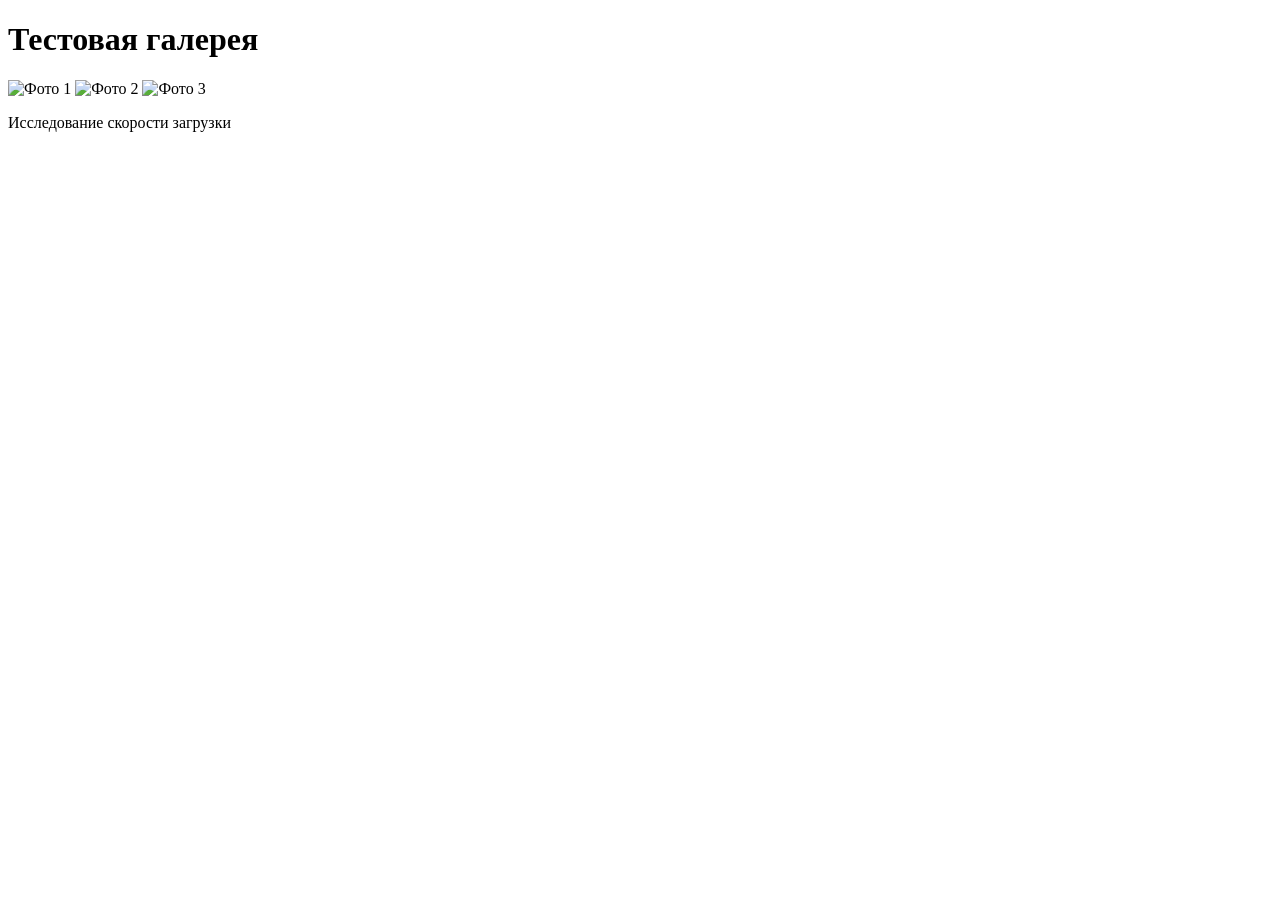
==== index.html @ 88c1a0b7 "Rename index.html.html to index.html" ====
<!DOCTYPE html>
<html lang="ru">
<head>
    <meta charset="UTF-8">
    <title>Тестовый сайт</title>
    <link rel="stylesheet" href="style.css">
    <script src="app.js"></script>
</head>
<body>
    <header>
        <h1>Тестовая галерея</h1>
    </header>
    <main>
        <img src="images/photo1.png" alt="Фото 1">
        <img src="images/photo2.png" alt="Фото 2">
        <img src="images/photo3.png" alt="Фото 3">
    </main>
    <footer>
        <p>Исследование скорости загрузки</p>
    </footer>
</body>
</html>
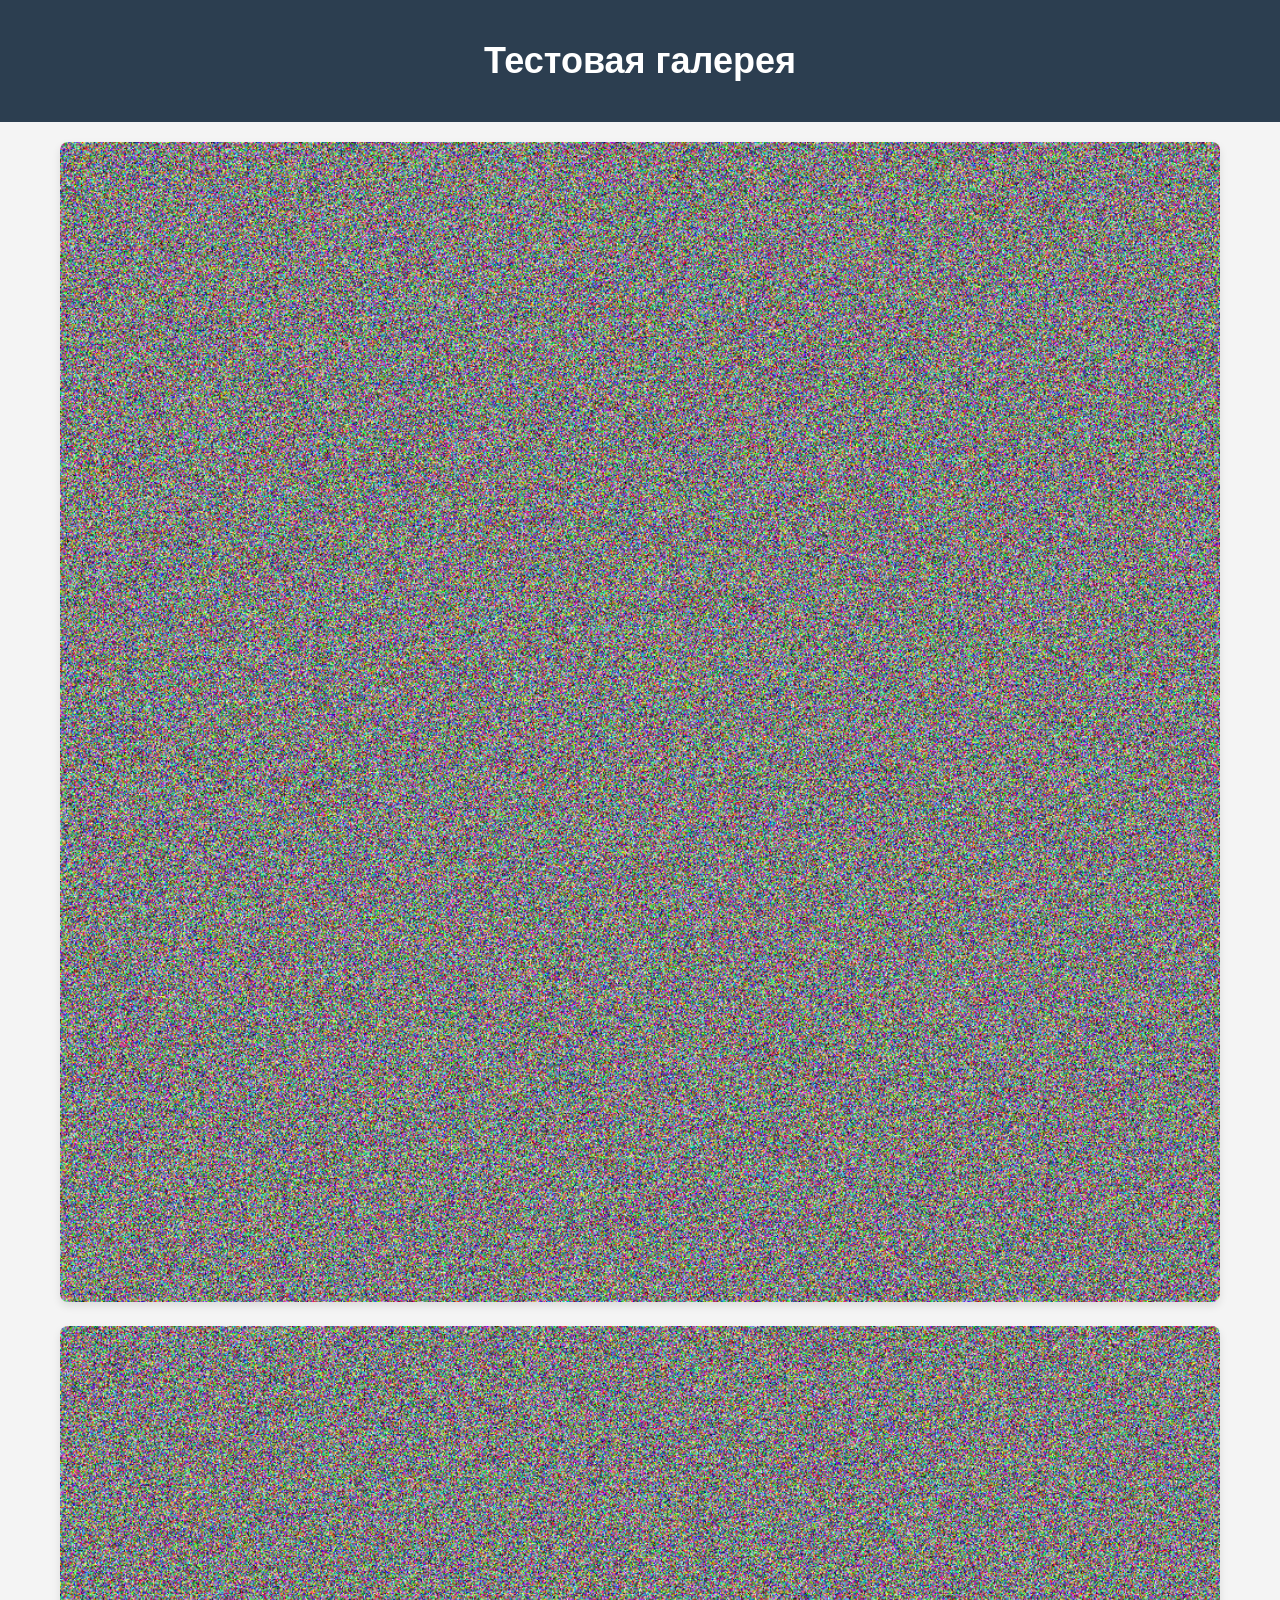
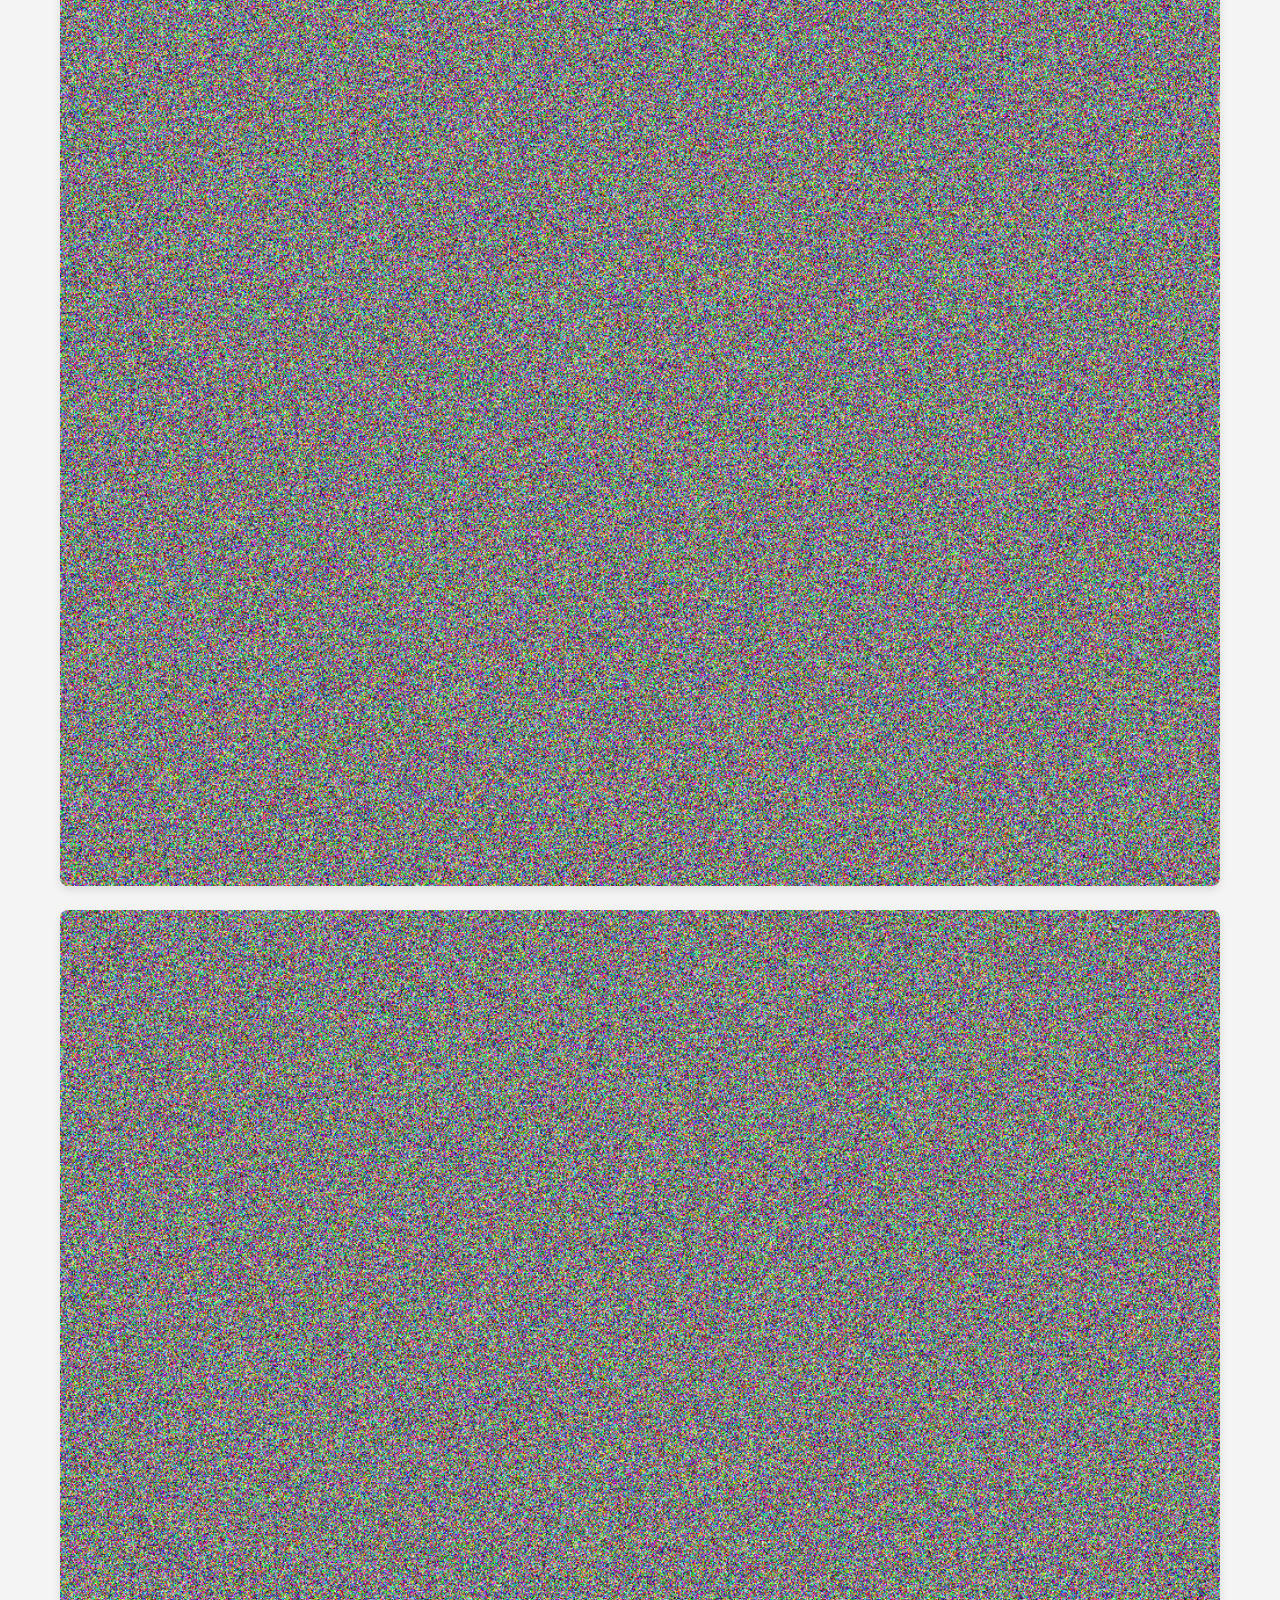
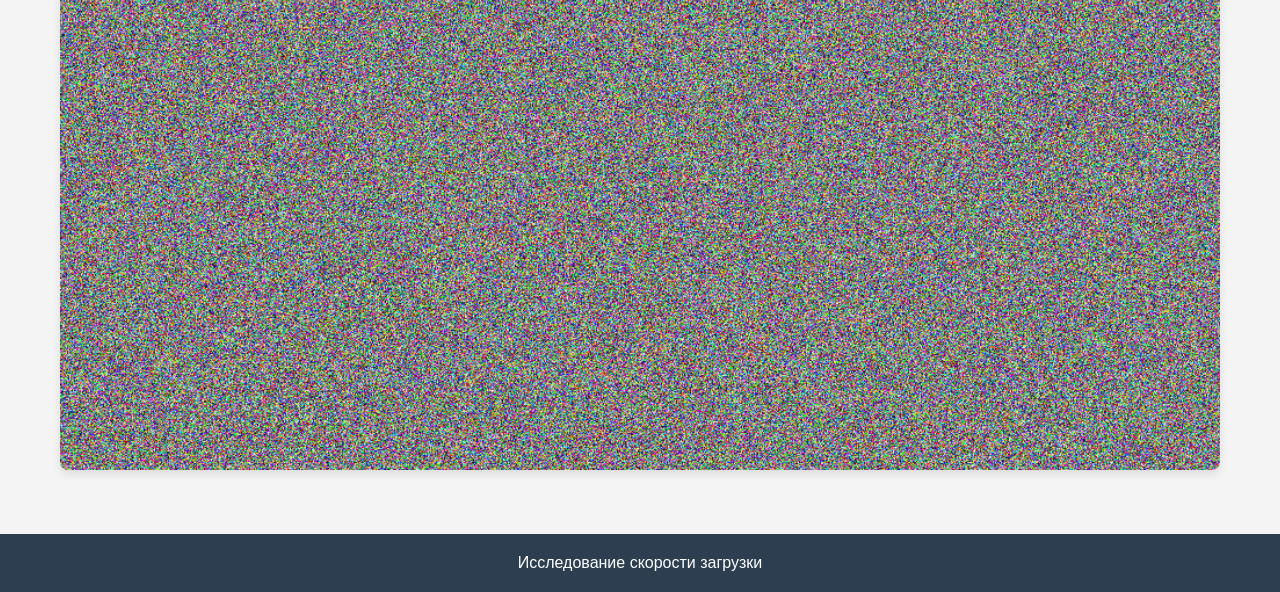
==== commit 3b9ebafb: "Update index.html" ====
--- a/index.html
+++ b/index.html
@@ -11,9 +11,9 @@
         <h1>Тестовая галерея</h1>
     </header>
     <main>
-        <img src="images/photo1.png" alt="Фото 1">
-        <img src="images/photo2.png" alt="Фото 2">
-        <img src="images/photo3.png" alt="Фото 3">
+        <img src="images/photo1.webp" alt="Фото 1">
+        <img src="images/photo2.webp" alt="Фото 2">
+        <img src="images/photo3.webp" alt="Фото 3">
     </main>
     <footer>
         <p>Исследование скорости загрузки</p>
--- a/style.css
+++ b/style.css
@@ -0,0 +1,95 @@
+* {
+    margin: 0;
+    padding: 0;
+    box-sizing: border-box;
+}
+
+body {
+    font-family: Arial, sans-serif;
+    background-color: #f4f4f4;
+    color: #333;
+}
+
+header {
+    background-color: #2c3e50;
+    color: white;
+    text-align: center;
+    padding: 40px;
+}
+
+h1 {
+    font-size: 36px;
+}
+
+main {
+    max-width: 1200px;
+    margin: 20px auto;
+    padding: 0 20px;
+}
+
+img {
+    width: 100%;
+    margin-bottom: 20px;
+    border-radius: 8px;
+    box-shadow: 0 4px 8px rgba(0,0,0,0.1);
+}
+
+footer {
+    text-align: center;
+    padding: 20px;
+    background-color: #2c3e50;
+    color: white;
+    margin-top: 40px;
+}
+
+/* Ниже мусорный код для веса */
+.class-001 { color: #010101; margin: 1px; }
+.class-002 { color: #020202; margin: 2px; }
+.class-003 { color: #030303; margin: 3px; }
+.class-004 { color: #040404; margin: 4px; }
+.class-005 { color: #050505; margin: 5px; }
+.class-006 { color: #060606; margin: 6px; }
+.class-007 { color: #070707; margin: 7px; }
+.class-008 { color: #080808; margin: 8px; }
+.class-009 { color: #090909; margin: 9px; }
+.class-010 { color: #0a0a0a; margin: 10px; }
+.class-011 { color: #0b0b0b; margin: 11px; }
+.class-012 { color: #0c0c0c; margin: 12px; }
+.class-013 { color: #0d0d0d; margin: 13px; }
+.class-014 { color: #0e0e0e; margin: 14px; }
+.class-015 { color: #0f0f0f; margin: 15px; }
+.class-016 { color: #101010; margin: 16px; }
+.class-017 { color: #111111; margin: 17px; }
+.class-018 { color: #121212; margin: 18px; }
+.class-019 { color: #131313; margin: 19px; }
+.class-020 { color: #141414; margin: 20px; }
+.class-021 { color: #151515; margin: 21px; }
+.class-022 { color: #161616; margin: 22px; }
+.class-023 { color: #171717; margin: 23px; }
+.class-024 { color: #181818; margin: 24px; }
+.class-025 { color: #191919; margin: 25px; }
+.class-026 { color: #1a1a1a; margin: 26px; }
+.class-027 { color: #1b1b1b; margin: 27px; }
+.class-028 { color: #1c1c1c; margin: 28px; }
+.class-029 { color: #1d1d1d; margin: 29px; }
+.class-030 { color: #1e1e1e; margin: 30px; }
+.class-031 { color: #1f1f1f; margin: 31px; }
+.class-032 { color: #202020; margin: 32px; }
+.class-033 { color: #212121; margin: 33px; }
+.class-034 { color: #222222; margin: 34px; }
+.class-035 { color: #232323; margin: 35px; }
+.class-036 { color: #242424; margin: 36px; }
+.class-037 { color: #252525; margin: 37px; }
+.class-038 { color: #262626; margin: 38px; }
+.class-039 { color: #272727; margin: 39px; }
+.class-040 { color: #282828; margin: 40px; }
+.class-041 { color: #292929; margin: 41px; }
+.class-042 { color: #2a2a2a; margin: 42px; }
+.class-043 { color: #2b2b2b; margin: 43px; }
+.class-044 { color: #2c2c2c; margin: 44px; }
+.class-045 { color: #2d2d2d; margin: 45px; }
+.class-046 { color: #2e2e2e; margin: 46px; }
+.class-047 { color: #2f2f2f; margin: 47px; }
+.class-048 { color: #303030; margin: 48px; }
+.class-049 { color: #313131; margin: 49px; }
+.class-050 { color: #323232; margin: 50px; }
